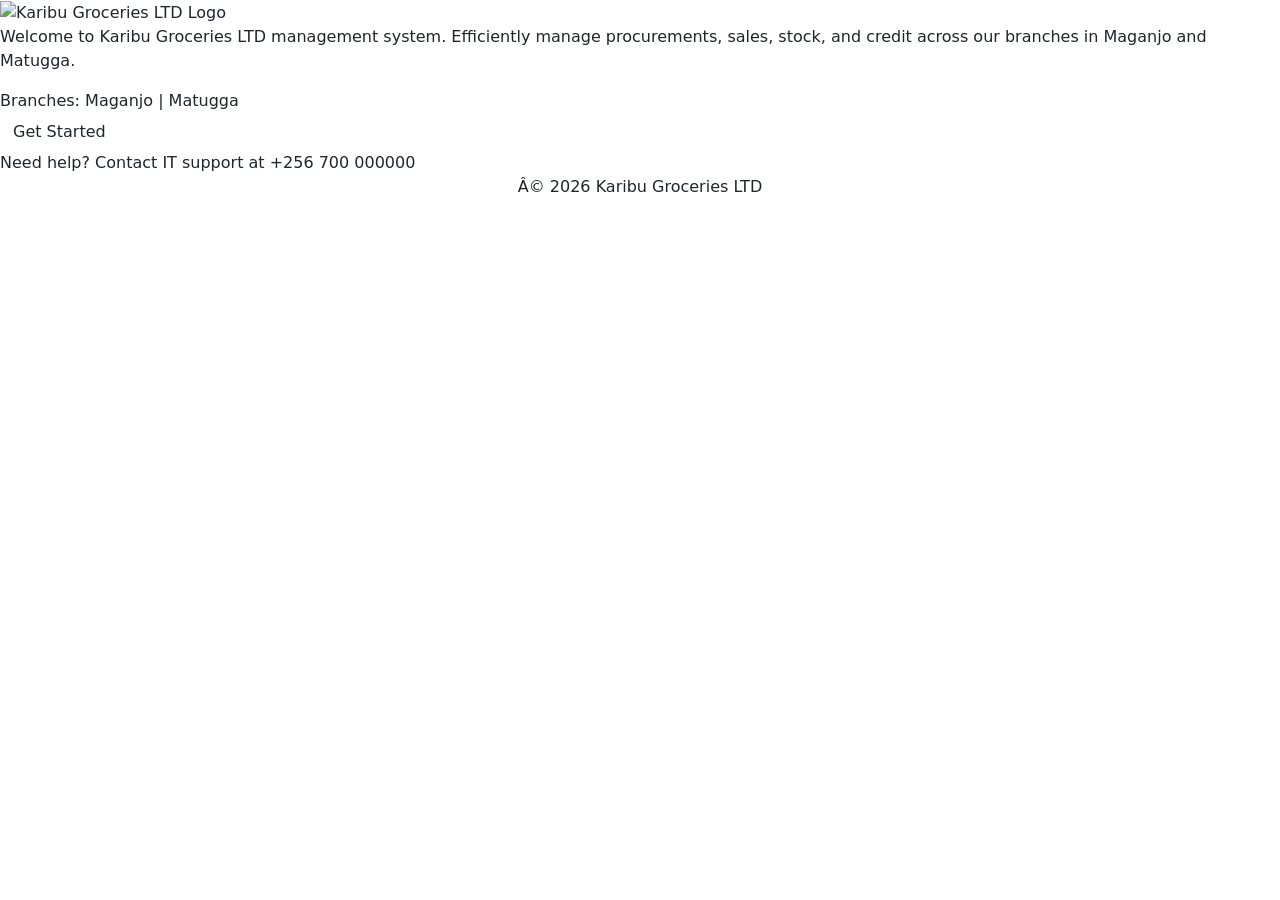
==== views/index.html @ 2e8afc5d "Initial frontend project" ====
﻿<!DOCTYPE html>
<html lang="en">

<head>
    <meta charset="UTF-8">
    <meta name="viewport" content="width=device-width, initial-scale=1.0">
    <title>Karibu Groceries Ltd - Home</title>

    <link href="https://cdn.jsdelivr.net/npm/bootstrap@5.3.2/dist/css/bootstrap.min.css" rel="stylesheet">
    <link href="/css/index.css" rel="stylesheet">
</head>

<body>
    <!-- Main welcome card shown at the center of the page -->
    <div class="hero-container">
        <!-- Company logo -->
        <img src="/imgs/logo.png" alt="Karibu Groceries LTD Logo" class="hero-logo">

        <!-- Short intro of what this system is used for -->
        <p>
            Welcome to Karibu Groceries LTD management system. Efficiently manage procurements, sales, stock, and credit
            across our branches in Maganjo and Matugga.
        </p>

        <!-- Branches currently served -->
        <div class="branches">
            Branches: Maganjo | Matugga
        </div>

        <!-- Redirects user to login -->
        <form action="login.html" method="get">
            <button type="submit" class="btn">Get Started</button>
        </form>

        <!-- Contact info in case user needs help -->
        <div class="support">
            Need help? Contact IT support at +256 700 000000
        </div>
    </div>

    <!-- Footer text shown at the bottom -->
    <footer class="footer text-center">
        Â© 2026 Karibu Groceries LTD
    </footer>
</body>

</html>
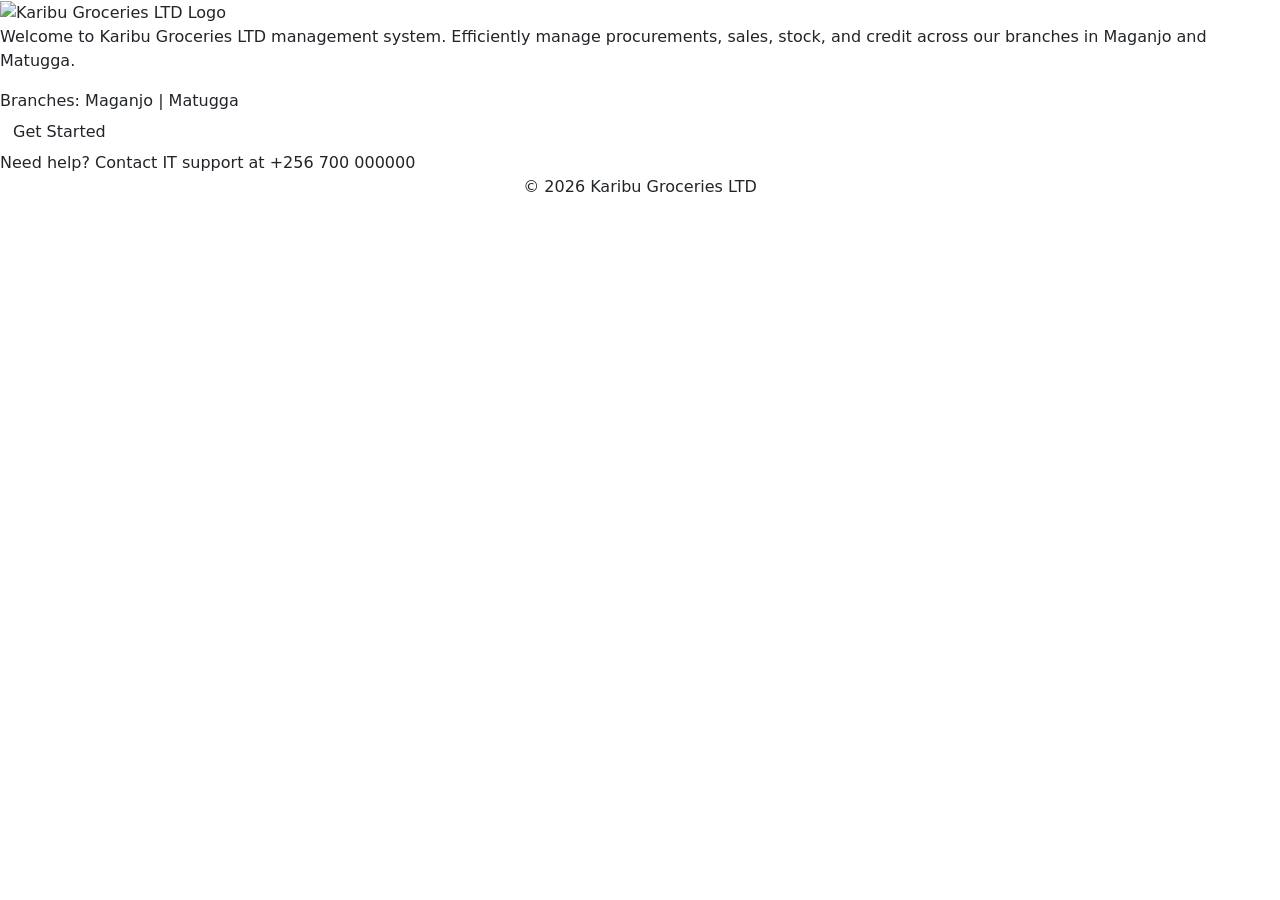
==== commit 8256fa80: "Update frontend API base URL and fix copyright encoding" ====
--- a/views/index.html
+++ b/views/index.html
@@ -40,7 +40,7 @@
 
     <!-- Footer text shown at the bottom -->
     <footer class="footer text-center">
-        Â© 2026 Karibu Groceries LTD
+        &copy; 2026 Karibu Groceries LTD
     </footer>
 </body>
 
